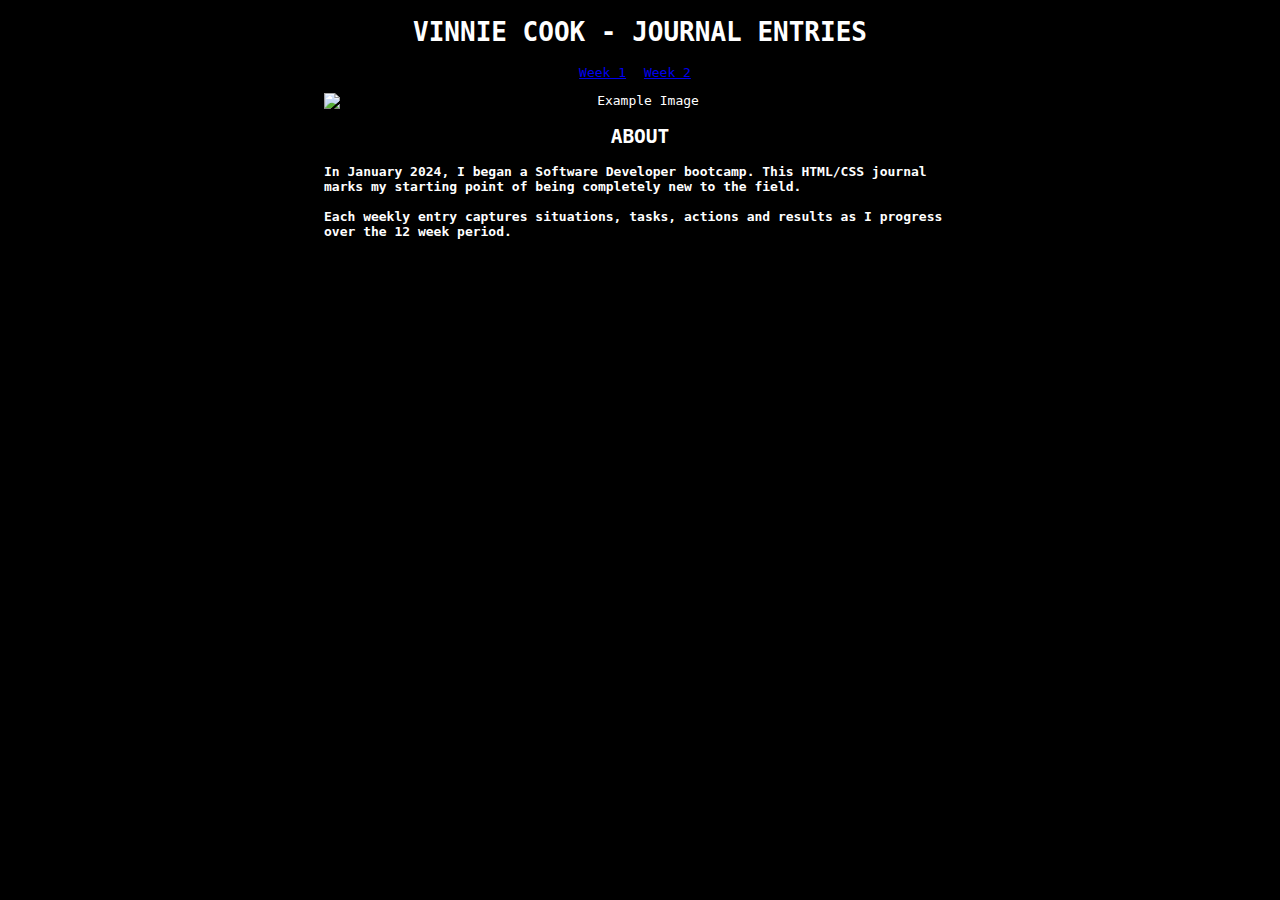
==== index.html @ c15fbf41 "Commit to master 1" ====
<!DOCTYPE html>
<html lang="en">
  <head>
    <meta charset="UTF-8" />
    <meta name="viewport" content="width=device-width, initial-scale=1.0" />
    <link href="./main.css" rel="stylesheet" />
    <title>My Journal - Entries</title>
  </head>
  <body>
  
    <header>
      <h1>VINNIE COOK - JOURNAL ENTRIES</h1>
    </header>
    <div id="uniqueID1">
      <nav>
        <ul>
          <li><a href="./w1Entry.html">Week 1</a></li>
          <li><a href="./w2Entry.html">Week 2</a></li>
<!-- continue to add weekly entries here, linked to individual html weekly files -->
        </ul>
      </nav>
    </div> 
    <div class="container" id="image1">
    <!-- Example Image (for local src ="./Images/matrix-356024_1280.webp") -->
    <img
    src="https://cdn.pixabay.com/photo/2014/05/27/23/32/matrix-356024_1280.jpg"
      alt="Example Image"
      class="main-image"
    />
    </div>
  <section class="about" id="about">
  <!-- Intro to page -->
  <div class="about">
    <h2>ABOUT</h2>
    <p>
      <strong>In January 2024, I began a Software Developer bootcamp. This HTML/CSS journal marks my starting point of being completely new to the field.<br><br>Each weekly entry captures situations, tasks, actions and results as I progress over the 12 week period.</strong> 
    </p>
    </section>
  </body>
</html>
---- main.css ----
body {
    background-color: black;
    color: white;
    text-align: center;
    font-family: monospace;
}

.container {
    max-width: 50%; /* Set the maximum width for the container */
    margin: 0 auto; /* Center the container horizontally */
}

#uniqueID1 ul {
    list-style: none;
    padding: 0;
    text-align: center;
    font-family: monospace;
}

#uniqueID1 li {
    display: inline;
    margin-right: 10px;
}

#image1 img {
    max-width: 100%; /* Set the image width to 100% of the container */
    height: auto;
    display: block;
    margin: 0 auto; /* Center the image within the container */
}

#about p {
    max-width: 50%; /* Set the maximum width for the paragraph */
    margin: 0 auto; /* Center the paragraph horizontally */
    text-align: left;
}
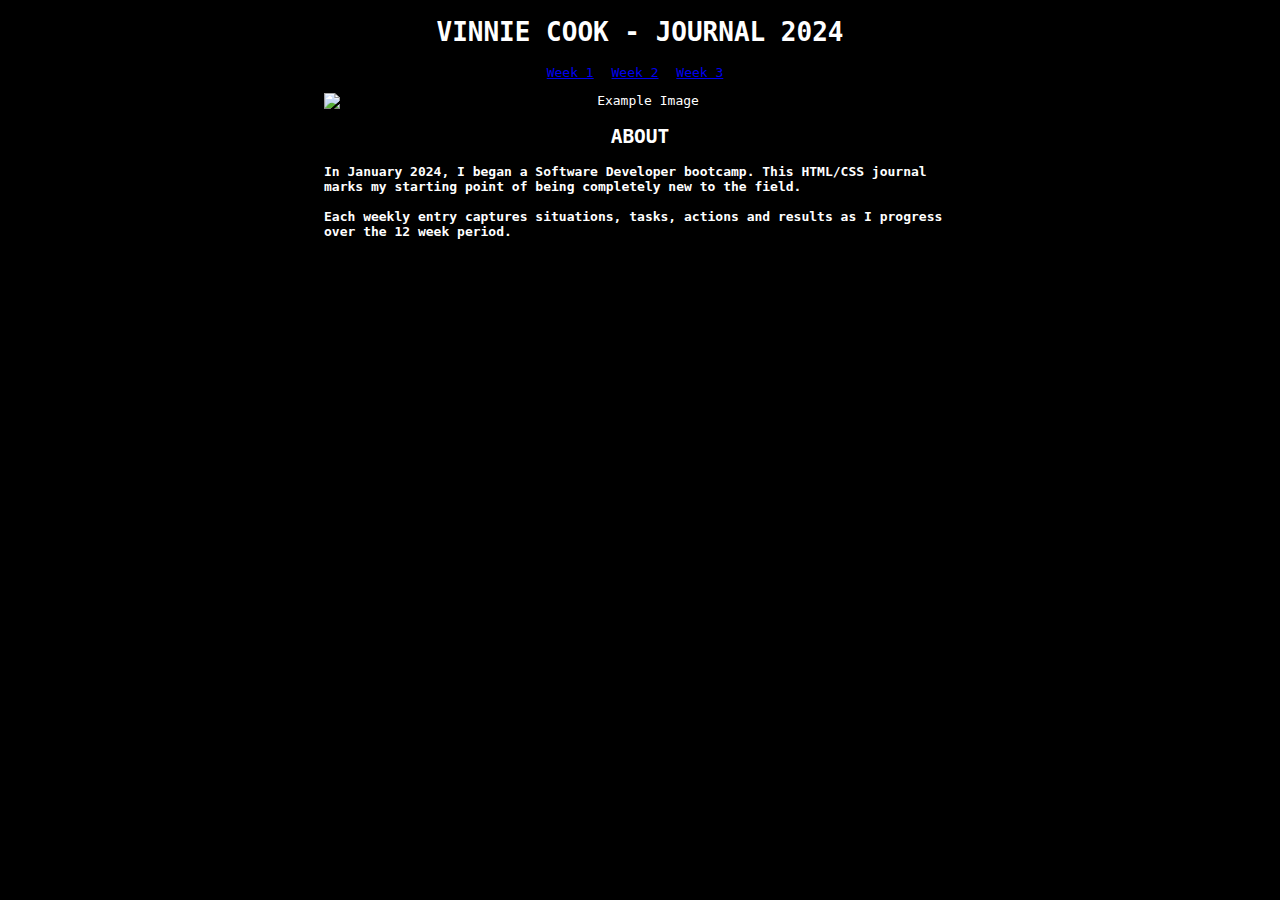
==== commit 37801542: "Commit to master" ====
--- a/index.html
+++ b/index.html
@@ -9,13 +9,14 @@
   <body>
   
     <header>
-      <h1>VINNIE COOK - JOURNAL ENTRIES</h1>
+      <h1>VINNIE COOK - JOURNAL 2024</h1>
     </header>
     <div id="uniqueID1">
       <nav>
         <ul>
           <li><a href="./w1Entry.html">Week 1</a></li>
           <li><a href="./w2Entry.html">Week 2</a></li>
+          <li><a href="./w3Entry.html">Week 3</a></li>
 <!-- continue to add weekly entries here, linked to individual html weekly files -->
         </ul>
       </nav>
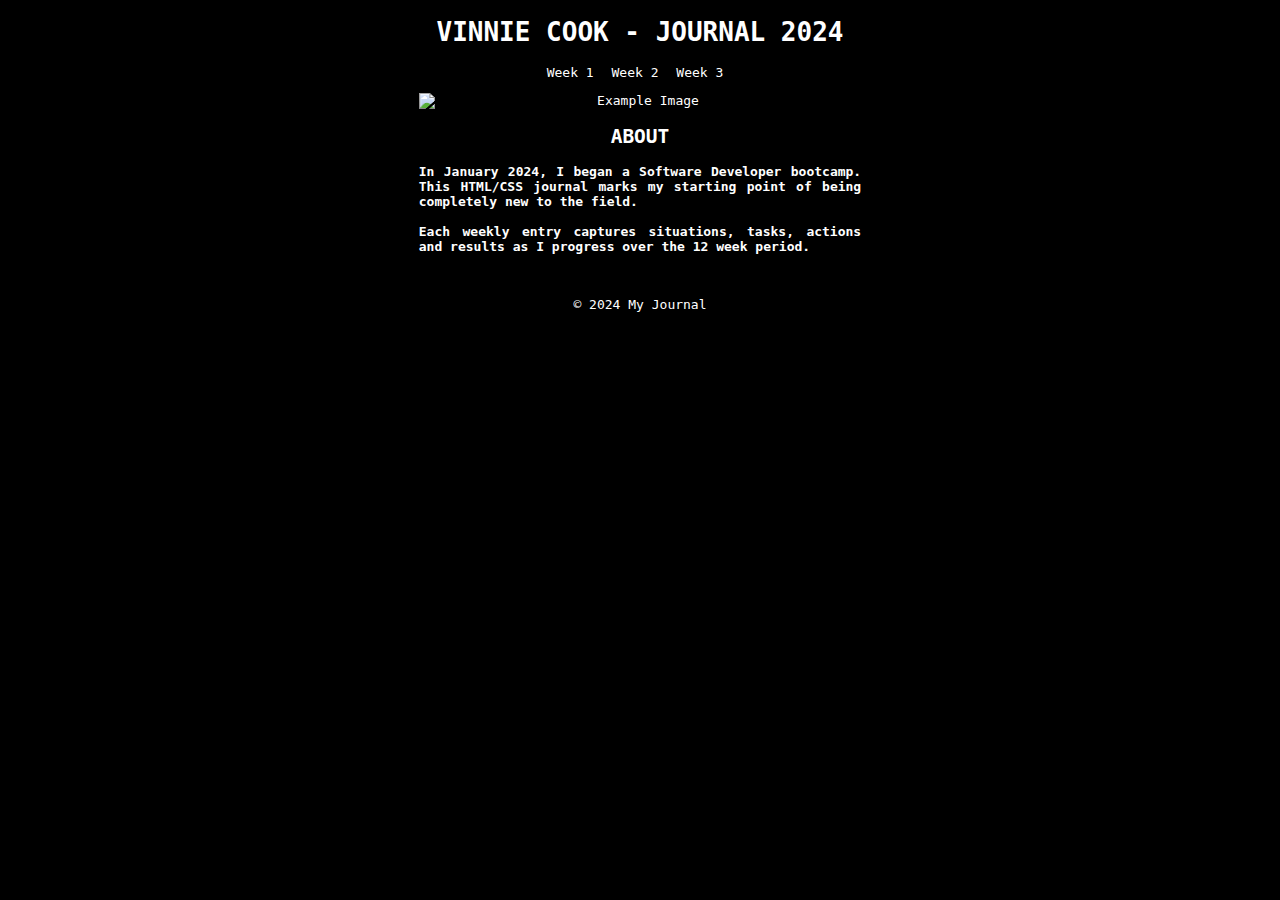
==== commit 6c7ddcbb: "Commit to master" ====
--- a/index.html
+++ b/index.html
@@ -37,5 +37,10 @@
       <strong>In January 2024, I began a Software Developer bootcamp. This HTML/CSS journal marks my starting point of being completely new to the field.<br><br>Each weekly entry captures situations, tasks, actions and results as I progress over the 12 week period.</strong> 
     </p>
     </section>
+    <br>
+    <br>
+    <footer>
+      <p>&copy; 2024 My Journal</p>
+    </footer>
   </body>
 </html>--- a/main.css
+++ b/main.css
@@ -22,16 +22,40 @@
     margin-right: 10px;
 }
 
+#uniqueID1 a {
+    text-decoration: none;
+    color: white; /* Set the text color of anchor links */
+}
+
+#uniqueID1 a:hover {
+    text-decoration: underline;
+    color: green;
+    animation: colorChange 8s forwards; /* Animation for changing color after 5 seconds */
+}
+
+@keyframes colorChange {
+    0% {
+        color: red;
+    }
+    50% {
+        color: blue;
+    }
+    100% {
+        color: green;
+    }
+}
+
+
 #image1 img {
-    max-width: 100%; /* Set the image width to 100% of the container */
+    max-width: 70%; /* Set the image width to 100% of the container */
     height: auto;
     display: block;
     margin: 0 auto; /* Center the image within the container */
 }
 
 #about p {
-    max-width: 50%; /* Set the maximum width for the paragraph */
-    margin: 0 auto; /* Center the paragraph horizontally */
-    text-align: left;
+    max-width: 35%; /* Set the maximum width for the paragraph */
+    margin: auto; /* Center the paragraph horizontally */
+    text-align: justify;
 }
 
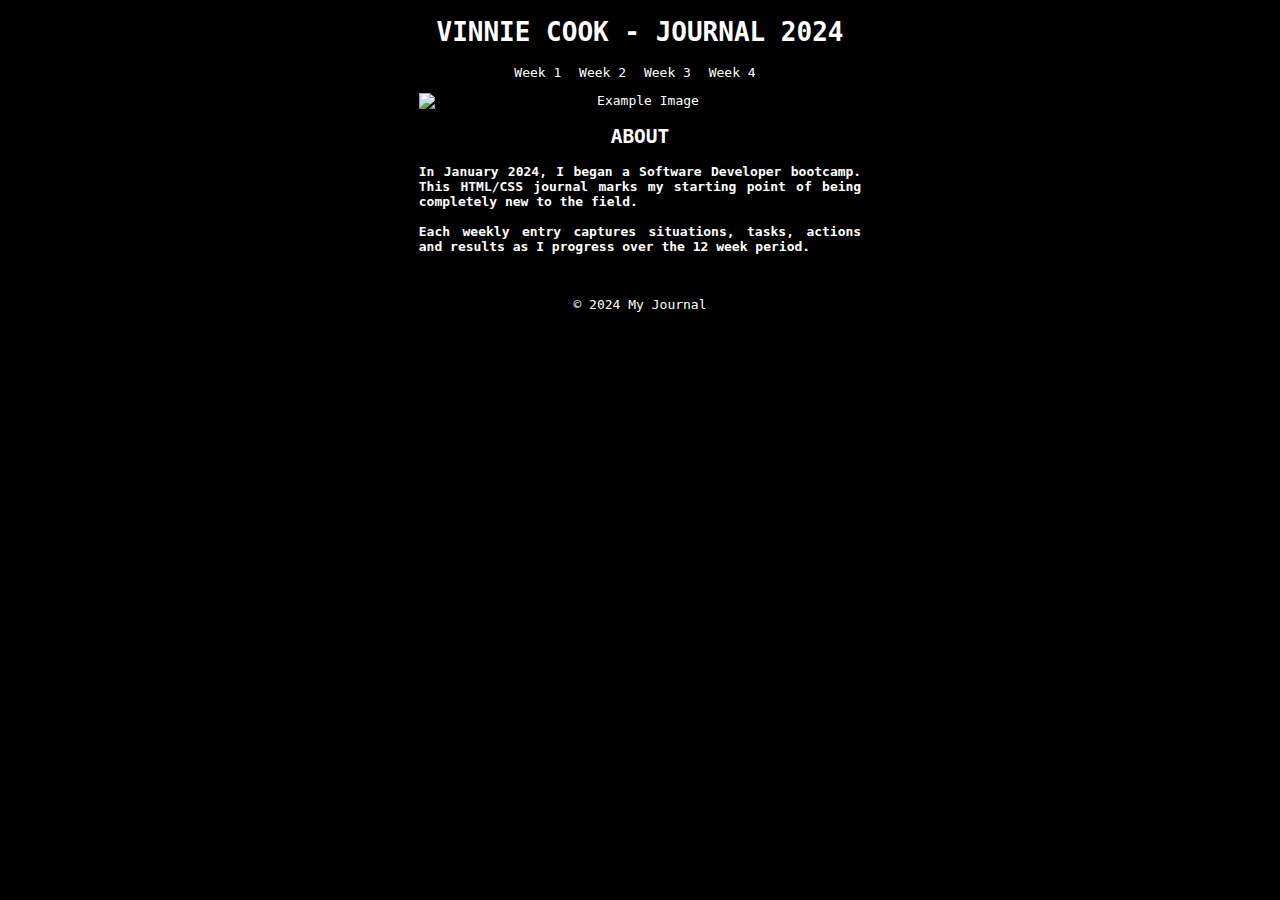
==== commit 2c010537: "Commit to master" ====
--- a/index.html
+++ b/index.html
@@ -17,6 +17,7 @@
           <li><a href="./w1Entry.html">Week 1</a></li>
           <li><a href="./w2Entry.html">Week 2</a></li>
           <li><a href="./w3Entry.html">Week 3</a></li>
+          <li><a href="./w4Entry.html">Week 4</a></li>
 <!-- continue to add weekly entries here, linked to individual html weekly files -->
         </ul>
       </nav>
